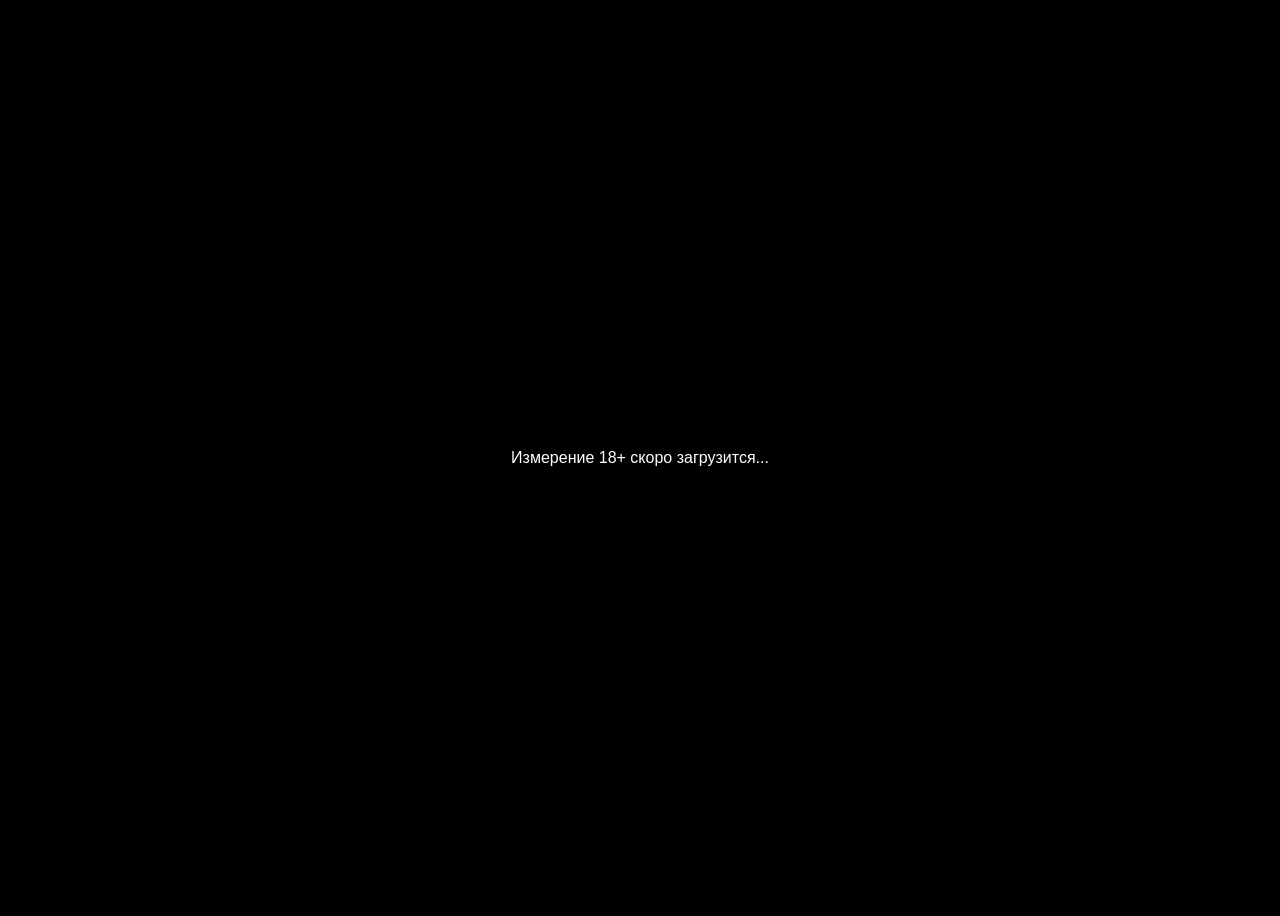
==== adult.html @ b0e50927 "Create adult.html" ====
<!DOCTYPE html>
<html lang="ru">
<head>
    <meta charset="UTF-8">
    <meta name="viewport" content="width=device-width, initial-scale=1.0">
    <title>18+</title>
    <style>
        body { background:#000; color:#fff; display:flex; justify-content:center; align-items:center; height:100vh; font-family:sans-serif; }
    </style>
</head>
<body>
    <p>Измерение 18+ скоро загрузится...</p>
</body>
</html>
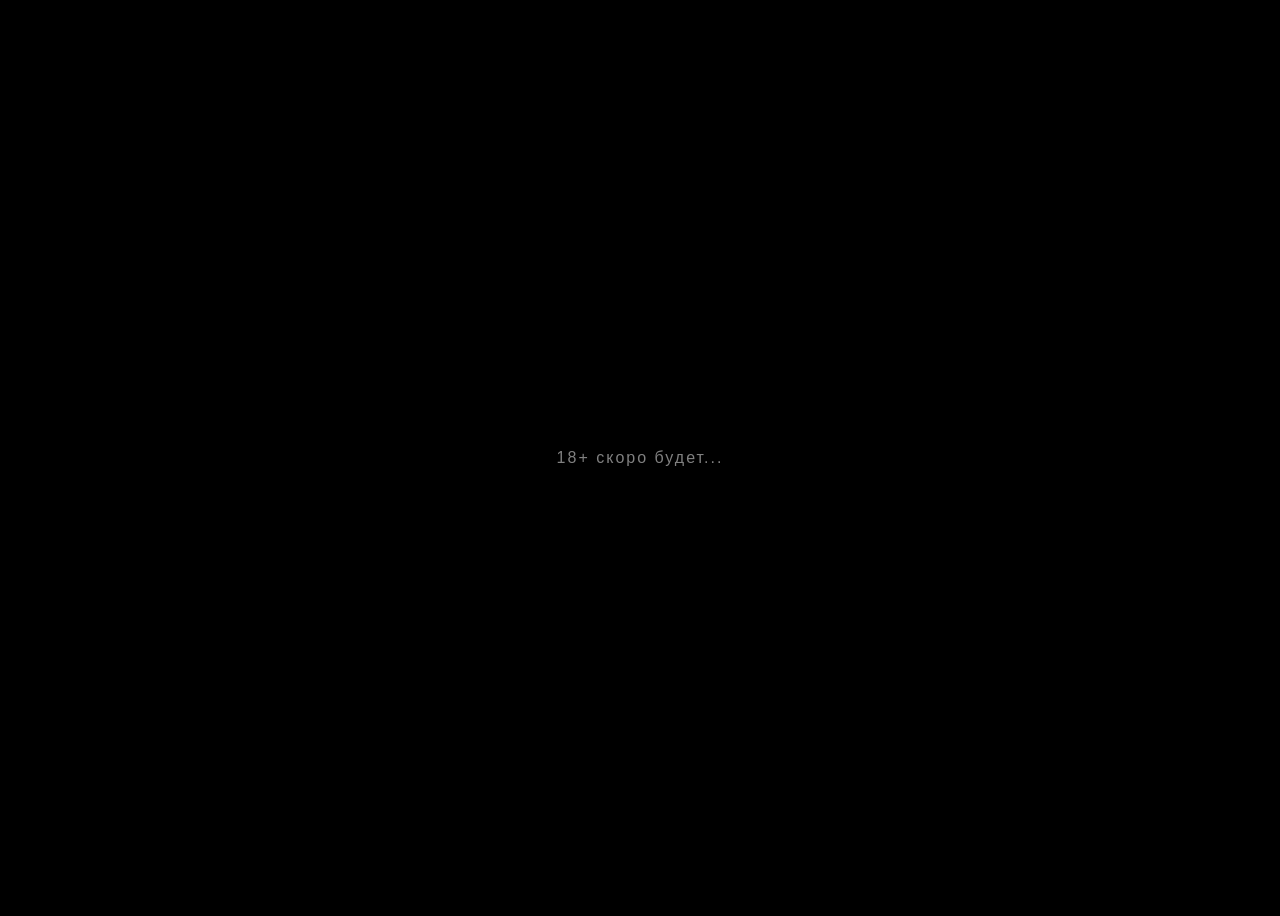
==== commit 9559db2e: "Update adult.html" ====
--- a/adult.html
+++ b/adult.html
@@ -5,10 +5,11 @@
     <meta name="viewport" content="width=device-width, initial-scale=1.0">
     <title>18+</title>
     <style>
-        body { background:#000; color:#fff; display:flex; justify-content:center; align-items:center; height:100vh; font-family:sans-serif; }
+        body { background:#000; color:#fff; display:flex; justify-content:center; align-items:center; height:100vh; font-family:"Raleway",sans-serif; font-weight:300; letter-spacing:2px; }
+        p { color: rgba(255,255,255,0.5); font-size: 16px; }
     </style>
 </head>
 <body>
-    <p>Измерение 18+ скоро загрузится...</p>
+    <p>18+ скоро будет...</p>
 </body>
 </html>
